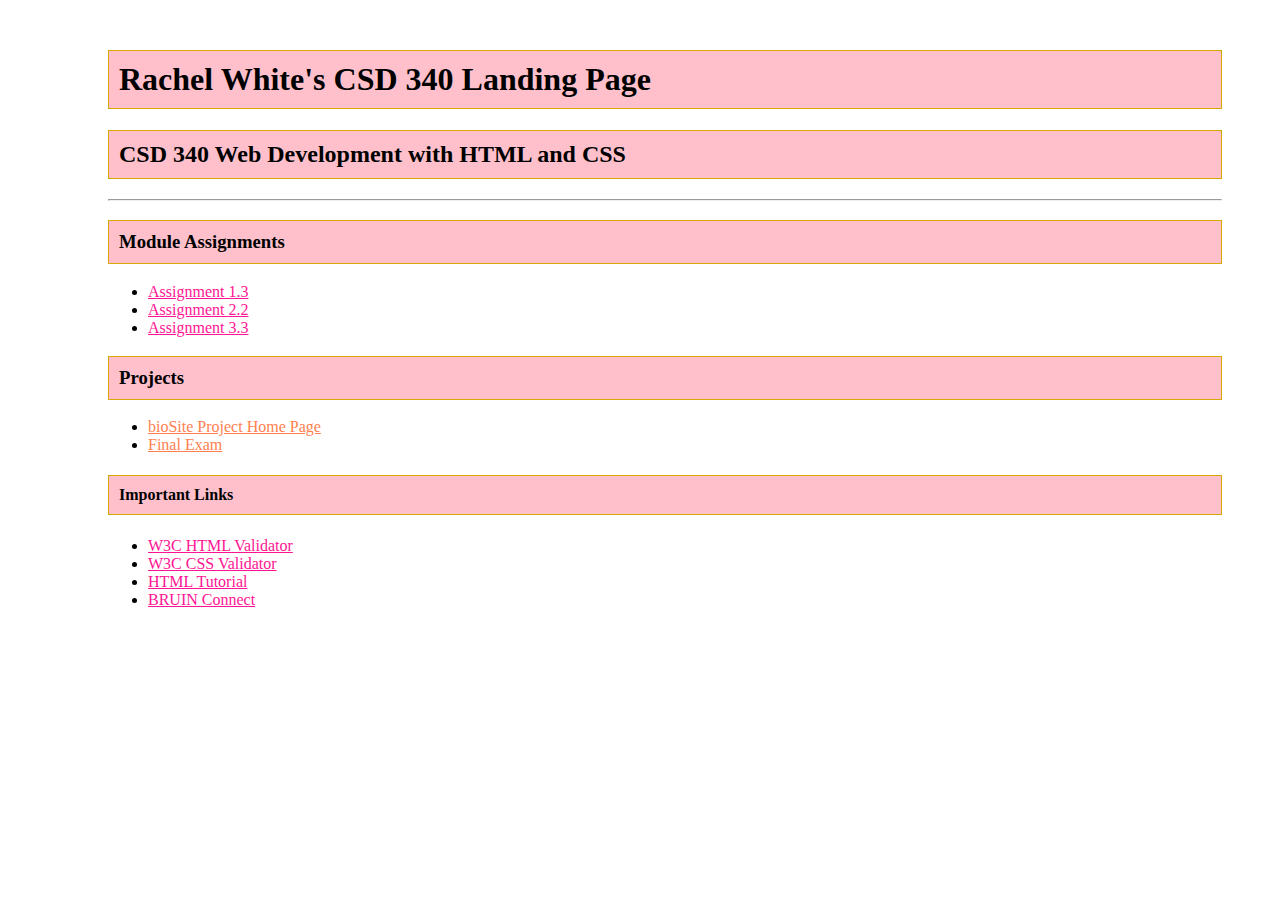
==== index.html @ 25ffa7e9 "assignment module 3.3 html and css and linked 3.3 assignment to index.html page" ====
<!---Rachel White 
Assignment - Module 3-->
<!DOCTYPE html>
<html lang="en">
  <head>
    <meta charset="UTF-8" />
    <meta http-equiv="X-UA-Compatible" content="IE=edge" />
    <meta name="viewport" content="width=device-width, initial-scale=1.0" />
    <link href="site.css" type="text/css" rel="stylesheet" />
    <title>Rachel White's CSD 340 Landing Page</title>
  </head>
  <body>
    <div id="container">
      <h1>Rachel White's CSD 340 Landing Page</h1>
      <h2>CSD 340 Web Development with HTML and CSS</h2>
      <hr />
      <h3>Module Assignments</h3>
      <ul>
        <li><a href="module-1/white_Mod1_3.html">Assignment 1.3</a></li>
        <li><a href="module-2/white_Mod2_2.html">Assignment 2.2</a></li>
        <li><a href="module-3/white_Mod3_3.html">Assignment 3.3</a></li>
      </ul>
      <h3>Projects</h3>
      <ul>
        <li><a href="">bioSite Project Home Page</a></li>
        <li><a href="">Final Exam</a></li>
      </ul>
      <h4>Important Links</h4>
      <ul>
        <li>
          <a href="https://validator.w3.org/" target="_blank"
            >W3C HTML Validator</a
          >
        </li>
        <li>
          <a href="https://jigsaw.w3.org/css-validator/" target="_blank"
            >W3C CSS Validator</a
          >
        </li>
        <li>
          <a href="https://www.w3schools.com/html/" target="_blank"
            >HTML Tutorial</a
          >
        </li>
        <li>
          <a href="https://bruinconnect.bellevue.edu/" target="_blank"
            >BRUIN Connect</a
          >
        </li>
      </ul>
    </div>
  </body>
</html>
---- site.css ----
h1 {
  background-color: pink;
  border: solid;
  border-width: 1px;
  border-color: #d6a800;
  padding: 10px;
}
h2 {
  background-color: pink;
  border: solid;
  border-width: 1px;
  border-color: #d6a800;
  padding: 10px;
}
h3 {
  background-color: pink;
  border: solid;
  border-width: 1px;
  border-color: #d6a800;
  padding: 10px;
}
h4 {
  background-color: pink;
  border: solid;
  border-width: 1px;
  border-color: #d6a800;
  padding: 10px;
}
#container {
  margin: 50px;
  margin-left: 100px;
  margin-right: 50px;
}
a:link {
  color: deeppink;
}
a:hover {
  color: black;
}
a:visited {
  color: coral;
}
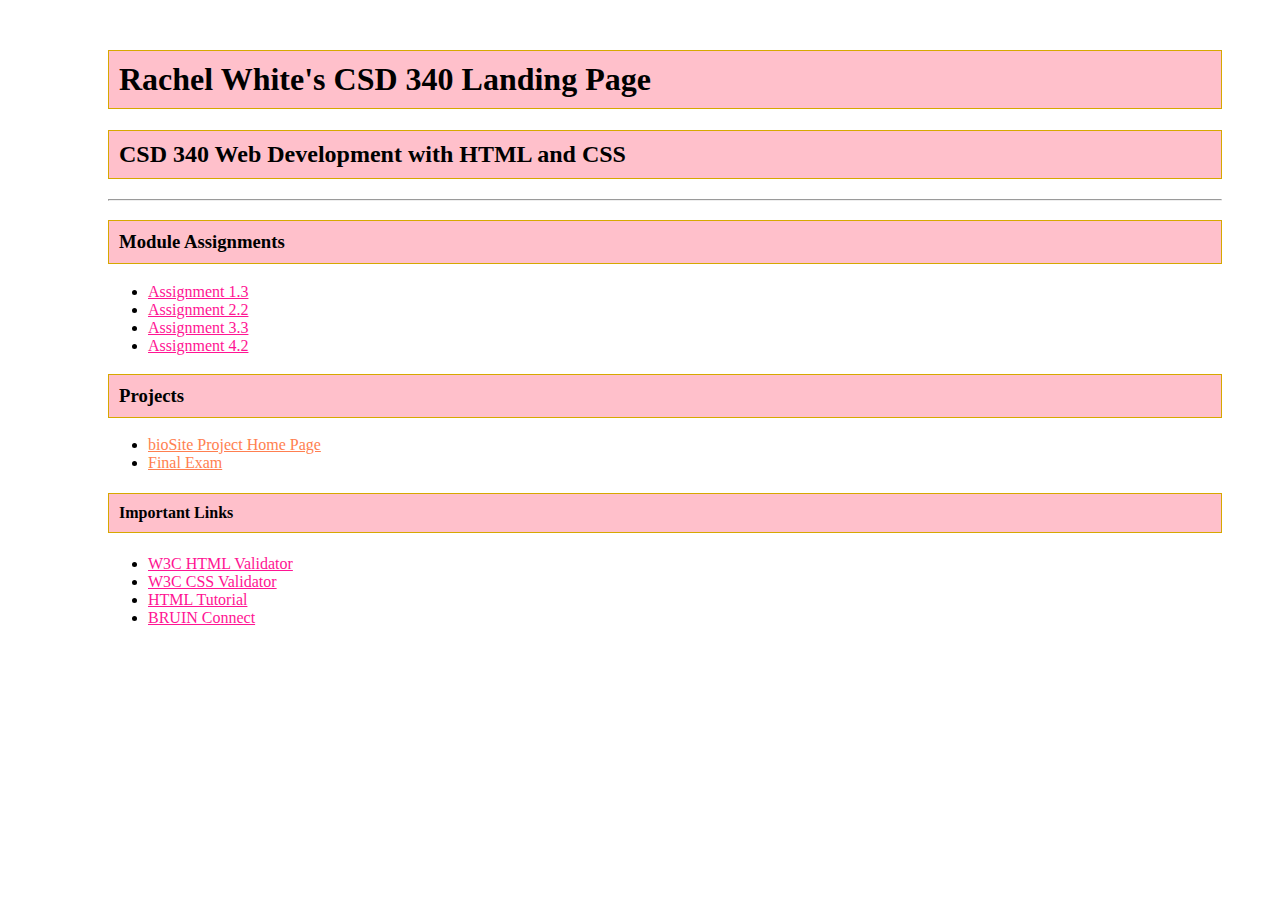
==== commit 4556b83a: "update: index and module 4" ====
--- a/index.html
+++ b/index.html
@@ -19,6 +19,7 @@
         <li><a href="module-1/white_Mod1_3.html">Assignment 1.3</a></li>
         <li><a href="module-2/white_Mod2_2.html">Assignment 2.2</a></li>
         <li><a href="module-3/white_Mod3_3.html">Assignment 3.3</a></li>
+        <li><a href="module-4/white_Mod4_2.html">Assignment 4.2</a></li>
       </ul>
       <h3>Projects</h3>
       <ul>
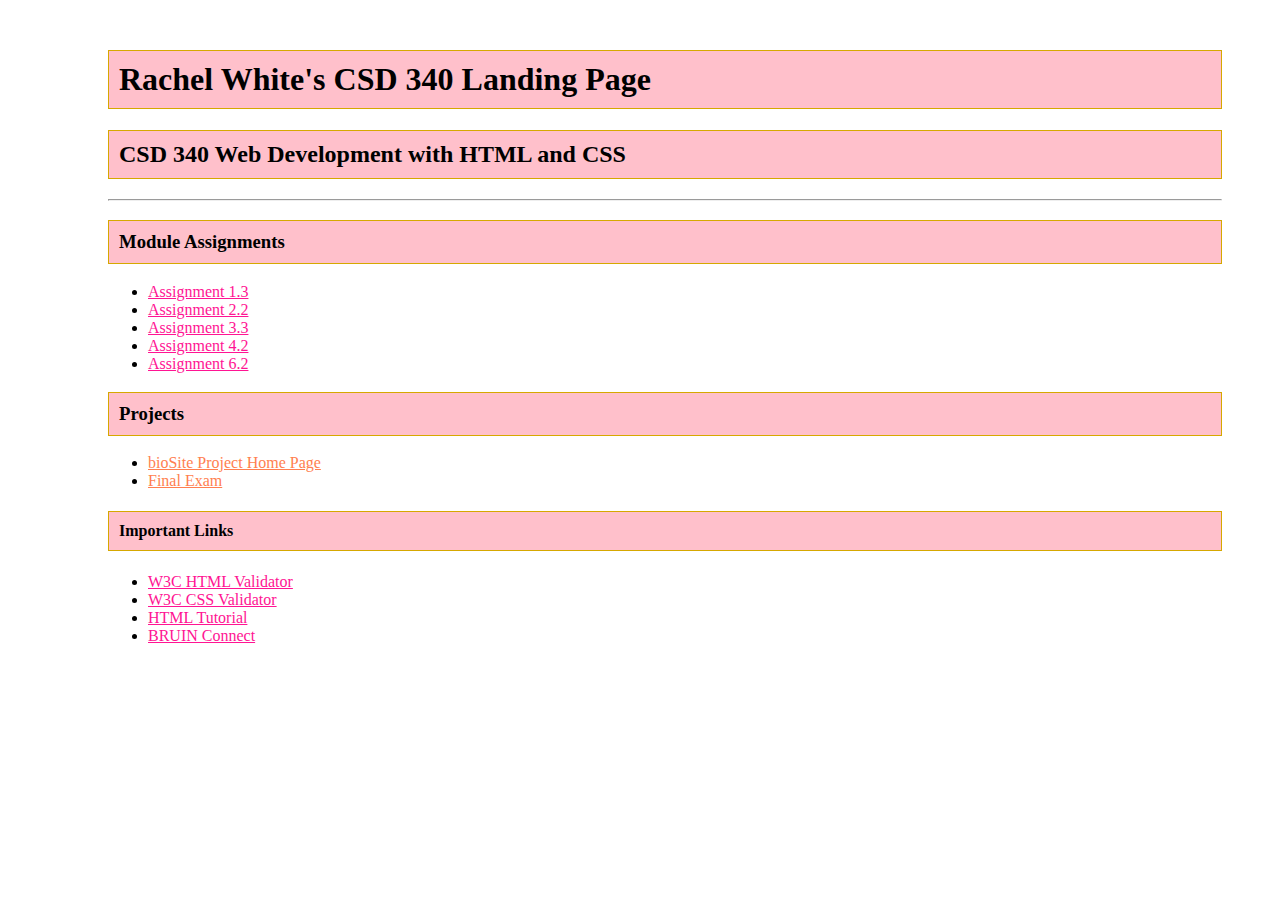
==== commit a1329108: "updated index and created module 6" ====
--- a/index.html
+++ b/index.html
@@ -20,6 +20,7 @@
         <li><a href="module-2/white_Mod2_2.html">Assignment 2.2</a></li>
         <li><a href="module-3/white_Mod3_3.html">Assignment 3.3</a></li>
         <li><a href="module-4/white_Mod4_2.html">Assignment 4.2</a></li>
+        <li><a href="module-6/white_Mod6_2.html">Assignment 6.2</a></li>
       </ul>
       <h3>Projects</h3>
       <ul>
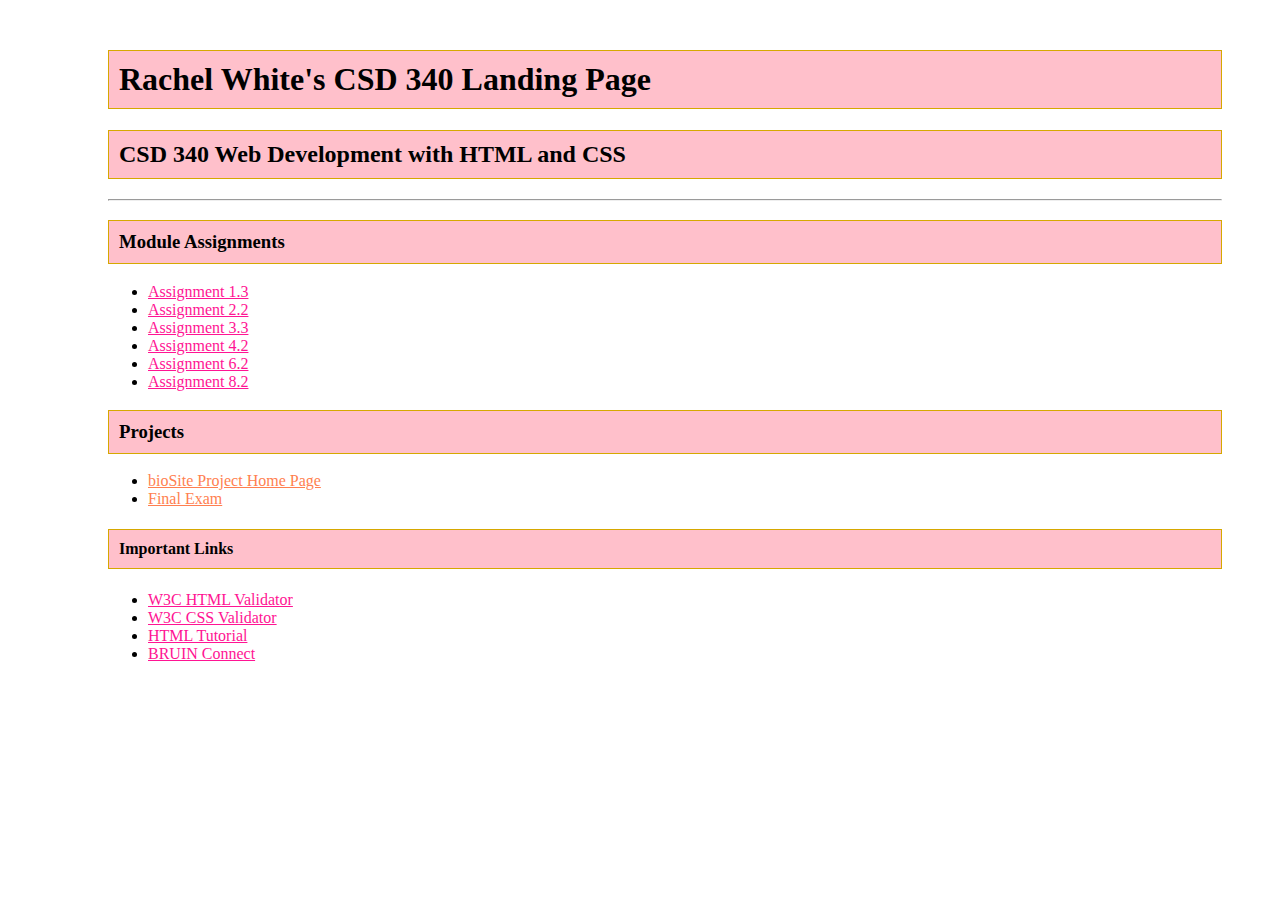
==== commit 42bca011: "Assignment 8.2 update" ====
--- a/index.html
+++ b/index.html
@@ -21,6 +21,7 @@
         <li><a href="module-3/white_Mod3_3.html">Assignment 3.3</a></li>
         <li><a href="module-4/white_Mod4_2.html">Assignment 4.2</a></li>
         <li><a href="module-6/white_Mod6_2.html">Assignment 6.2</a></li>
+        <li><a href="module-6/white_Mod8_2.html">Assignment 8.2</a></li>
       </ul>
       <h3>Projects</h3>
       <ul>
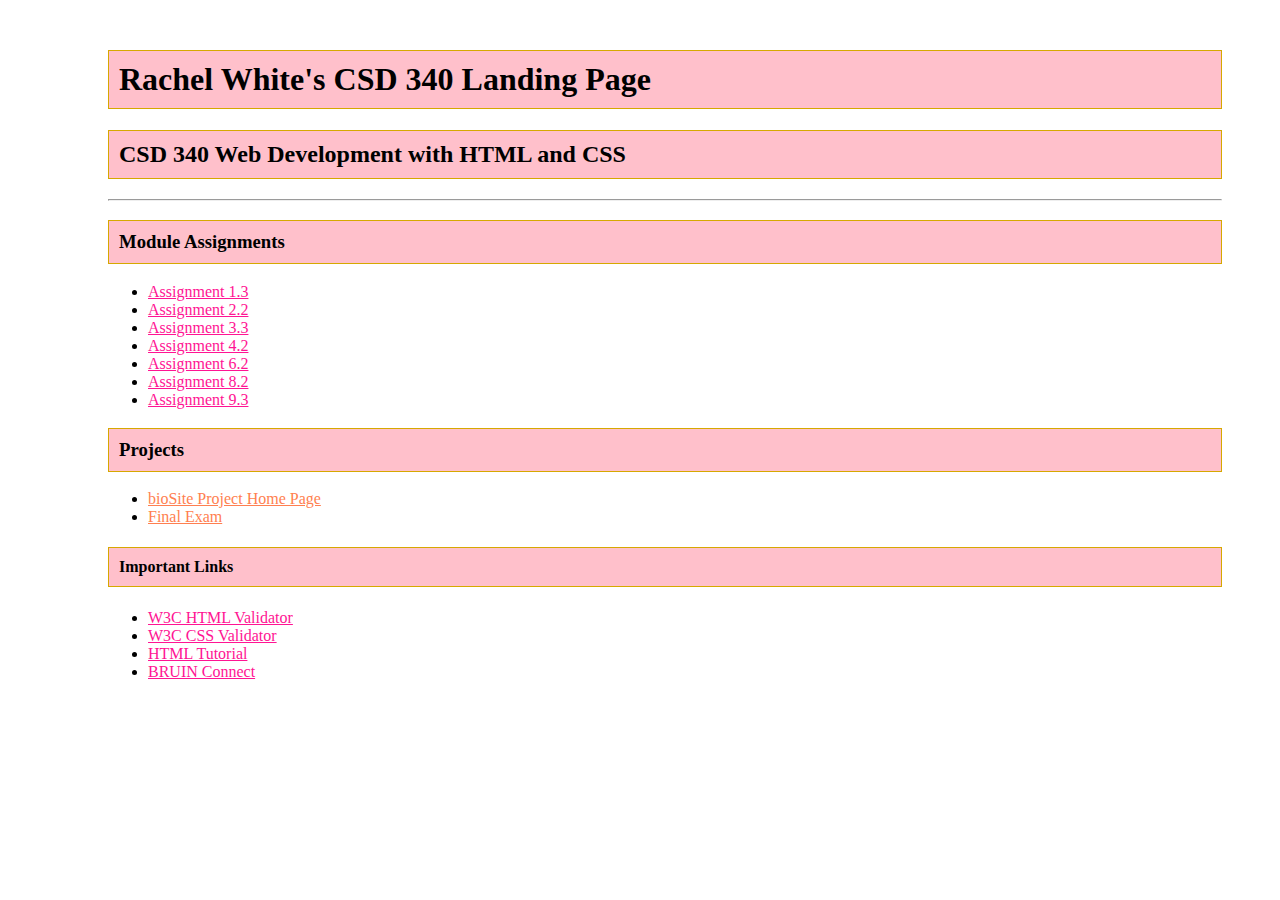
==== commit 20c5b553: "assignment 9.3" ====
--- a/index.html
+++ b/index.html
@@ -21,7 +21,8 @@
         <li><a href="module-3/white_Mod3_3.html">Assignment 3.3</a></li>
         <li><a href="module-4/white_Mod4_2.html">Assignment 4.2</a></li>
         <li><a href="module-6/white_Mod6_2.html">Assignment 6.2</a></li>
-        <li><a href="module-6/white_Mod8_2.html">Assignment 8.2</a></li>
+        <li><a href="module-8/white_Mod8_2.html">Assignment 8.2</a></li>
+        <li><a href="module-9/white_Mod9_3.html">Assignment 9.3</a></li>
       </ul>
       <h3>Projects</h3>
       <ul>
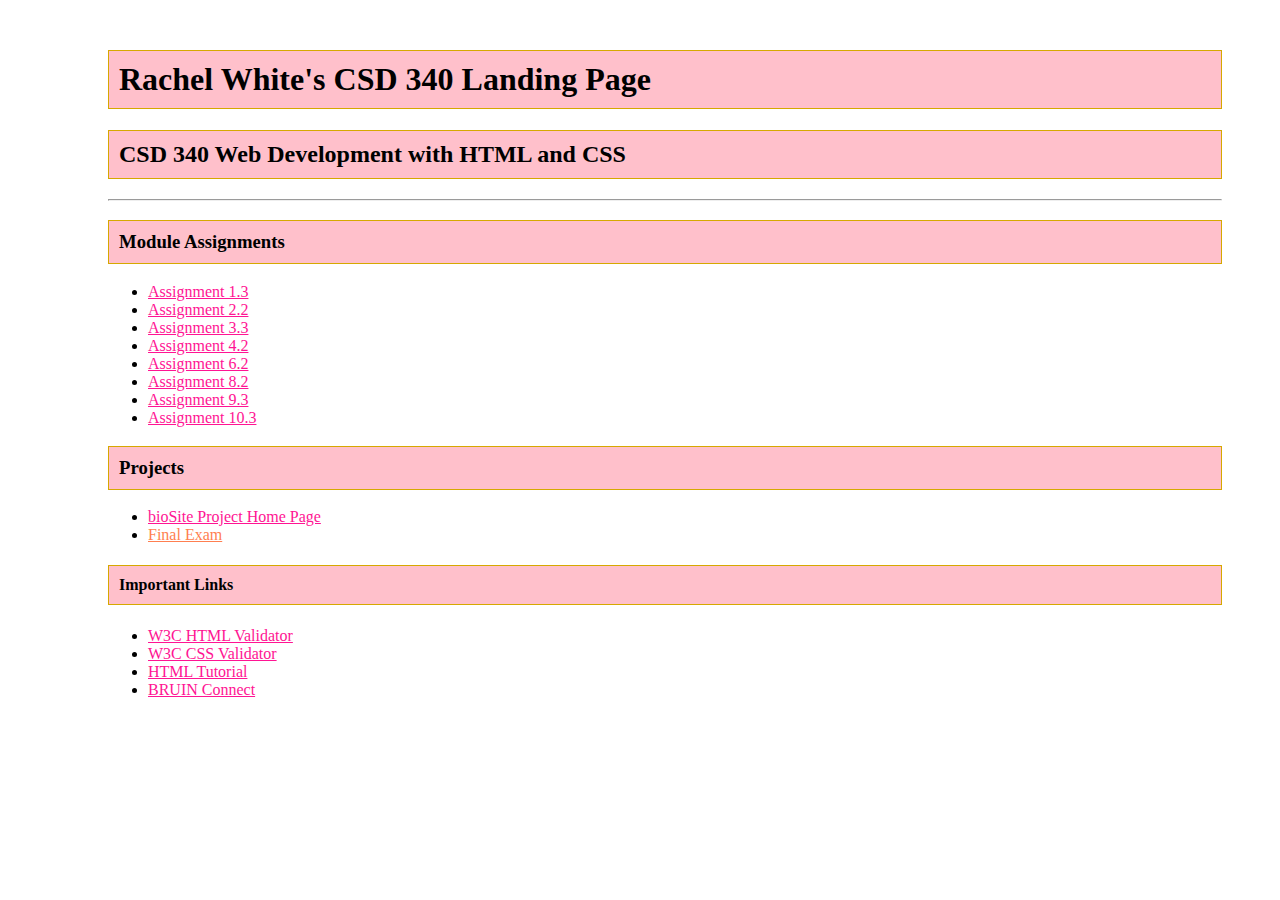
==== commit e83ebe17: "assignment 10.3 changes and index page updates" ====
--- a/index.html
+++ b/index.html
@@ -23,10 +23,15 @@
         <li><a href="module-6/white_Mod6_2.html">Assignment 6.2</a></li>
         <li><a href="module-8/white_Mod8_2.html">Assignment 8.2</a></li>
         <li><a href="module-9/white_Mod9_3.html">Assignment 9.3</a></li>
+        <li><a href="module-10/white_Mod10_3.html">Assignment 10.3</a></li>
       </ul>
       <h3>Projects</h3>
       <ul>
-        <li><a href="">bioSite Project Home Page</a></li>
+        <li>
+          <a href="https://racwhi.github.io/bioSite/index.html"
+            >bioSite Project Home Page</a
+          >
+        </li>
         <li><a href="">Final Exam</a></li>
       </ul>
       <h4>Important Links</h4>
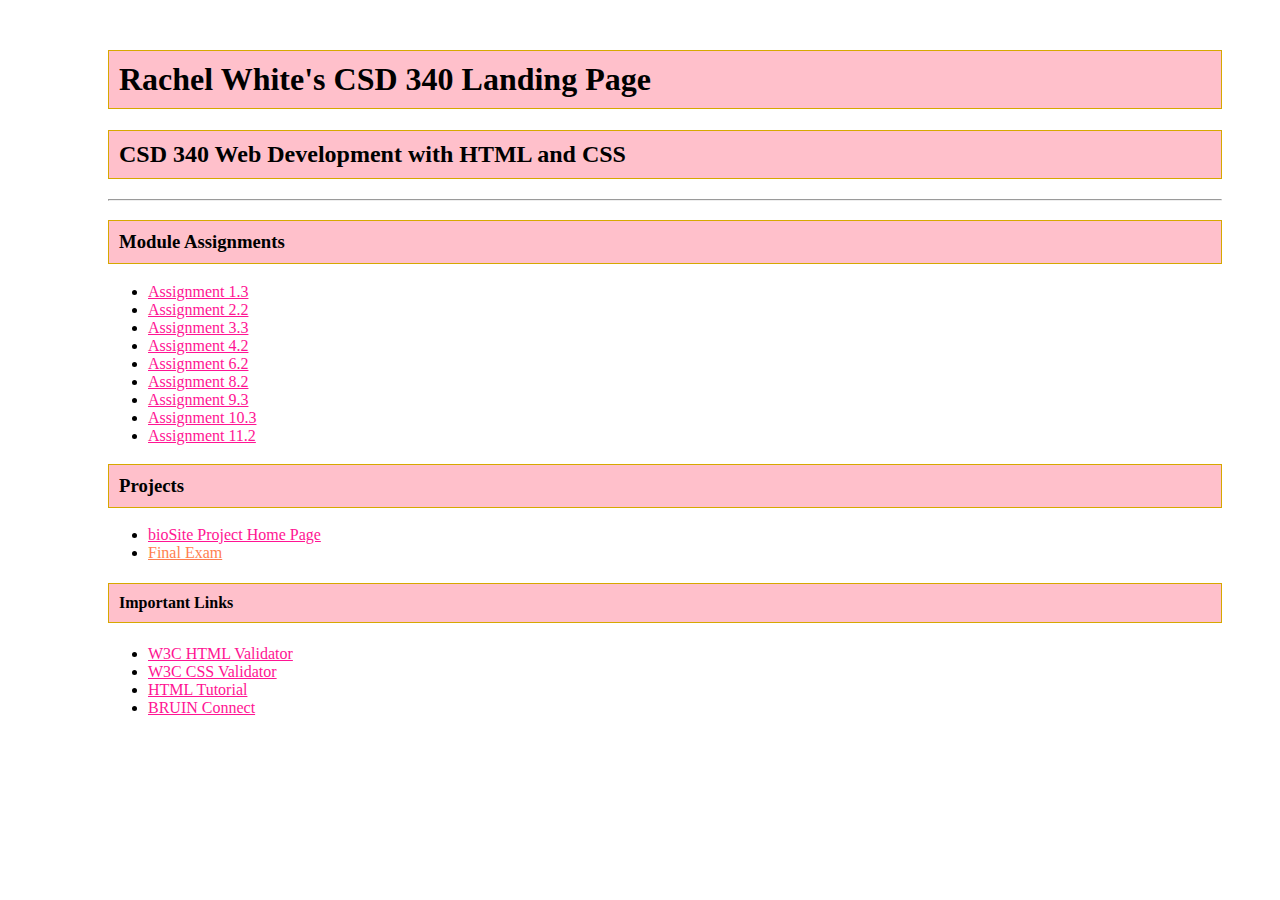
==== commit 8813e350: "module 11 and index page" ====
--- a/index.html
+++ b/index.html
@@ -24,6 +24,7 @@
         <li><a href="module-8/white_Mod8_2.html">Assignment 8.2</a></li>
         <li><a href="module-9/white_Mod9_3.html">Assignment 9.3</a></li>
         <li><a href="module-10/white_Mod10_3.html">Assignment 10.3</a></li>
+        <li><a href="module-11/white_Mod11_2.html">Assignment 11.2</a></li>
       </ul>
       <h3>Projects</h3>
       <ul>
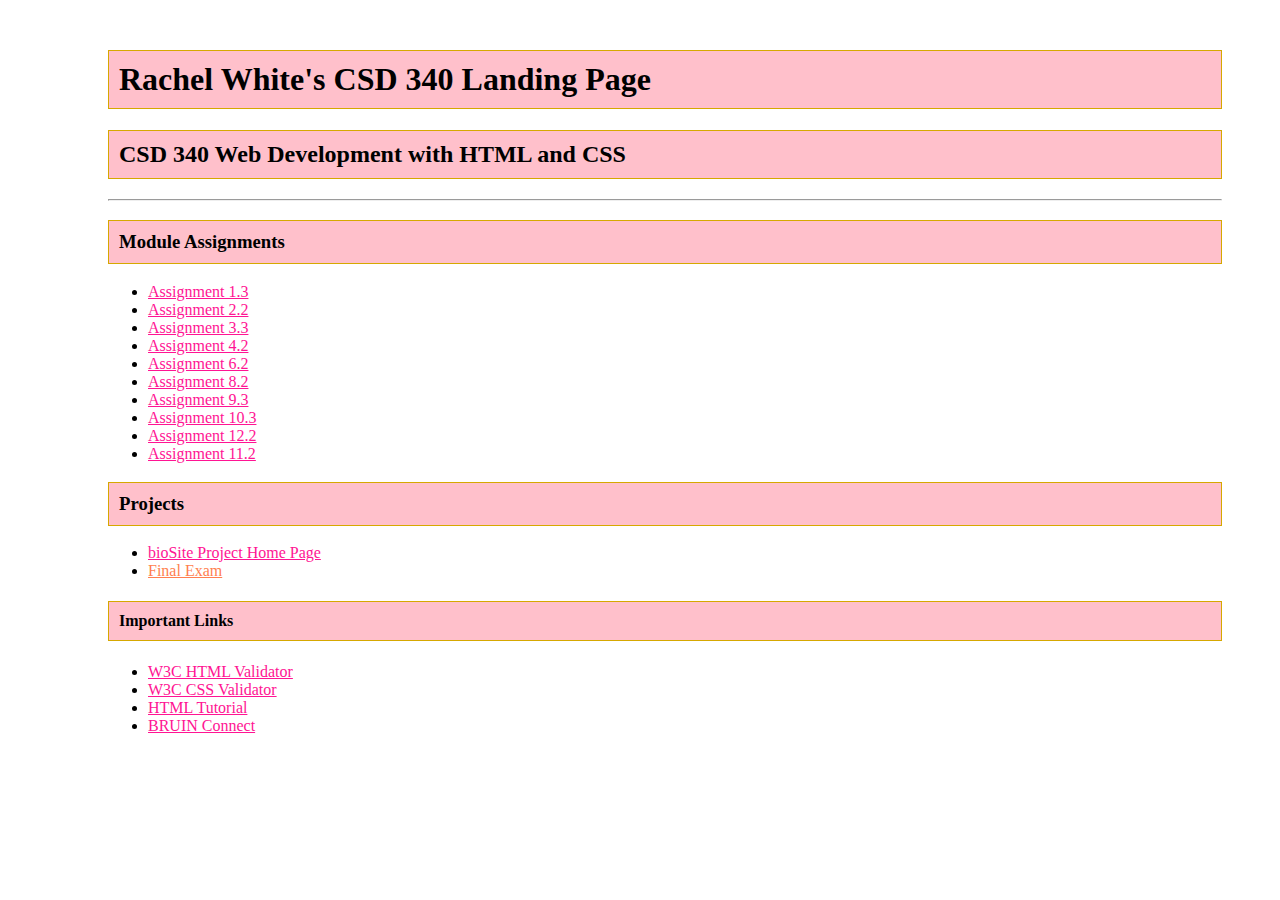
==== commit 600b9ccd: "assignment 12" ====
--- a/index.html
+++ b/index.html
@@ -24,7 +24,8 @@
         <li><a href="module-8/white_Mod8_2.html">Assignment 8.2</a></li>
         <li><a href="module-9/white_Mod9_3.html">Assignment 9.3</a></li>
         <li><a href="module-10/white_Mod10_3.html">Assignment 10.3</a></li>
-        <li><a href="module-11/white_Mod11_2.html">Assignment 11.2</a></li>
+        <li><a href="module-11/white_Mod11_2.html">Assignment 12.2</a></li>
+        <li><a href="module-12/white_Mod12_2.html">Assignment 11.2</a></li>
       </ul>
       <h3>Projects</h3>
       <ul>
